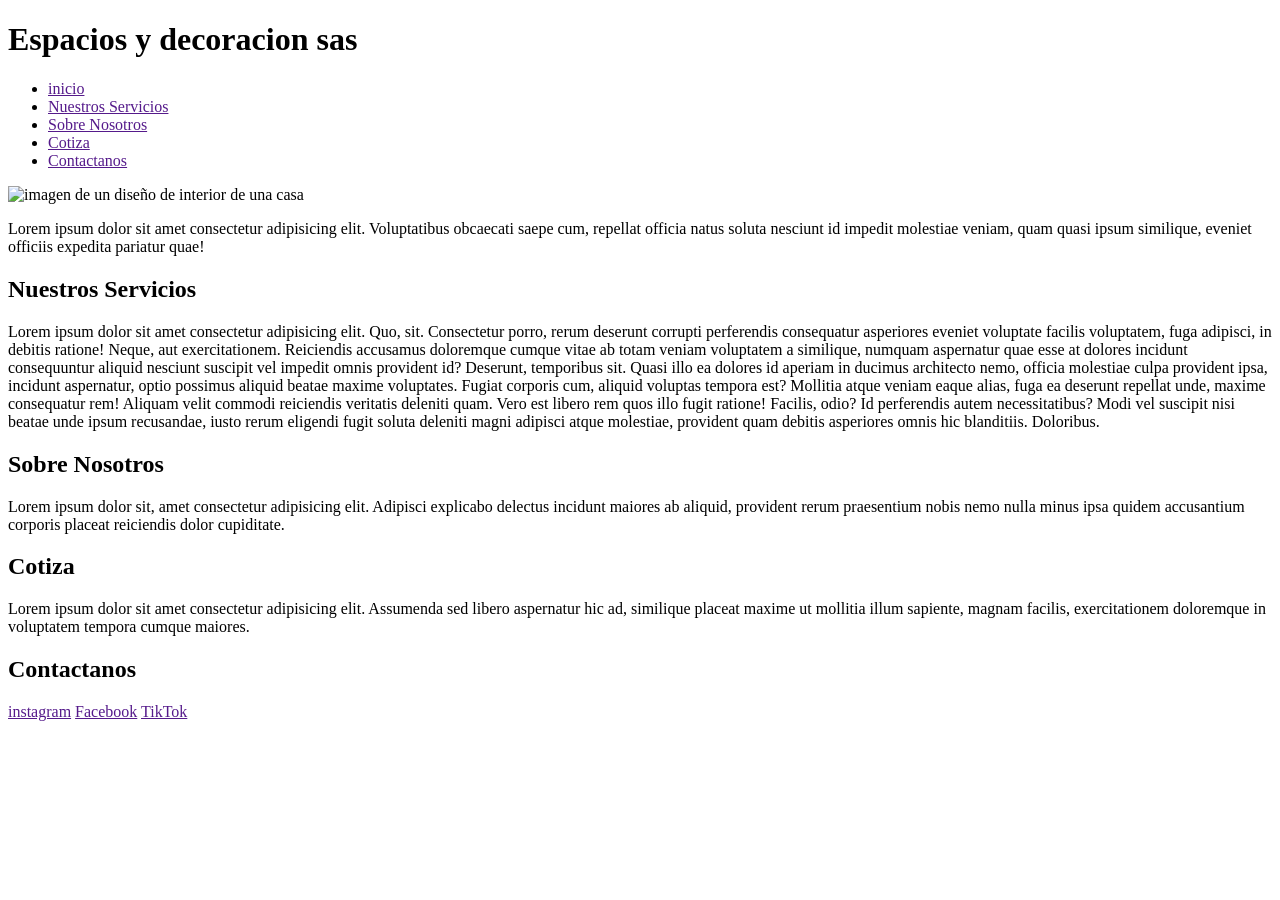
==== propiedades/index.html @ 1fd6c44a "Estructura html, empresa diseñadores de interiores" ====
<!DOCTYPE html>
<html lang="en">
<head>
    <meta charset="UTF-8">
    <meta name="viewport" content="width=device-width, initial-scale=1.0">
    <title>Document</title>
</head>
<body>
    <head>
        <h1>Espacios y decoracion sas</h1>
        <nav>
            <ul>
                <li><a href="">inicio</a></li>
                <li><a href="">Nuestros Servicios</a></li>
                <li><a href="">Sobre Nosotros</a></li>
                <li><a href="">Cotiza</a></li>
                <li><a href="">Contactanos</a></li>
            </ul>
        </nav>
    </head>
    <body>
        <section>
            <img src="https://encrypted-tbn0.gstatic.com/images?q=tbn:ANd9GcRShWYnSHN0LvNT80FM4I4Vkwlv0ozCQAkiRQ&s" alt="imagen de un diseño de interior de una casa">
            <p>Lorem ipsum dolor sit amet consectetur adipisicing elit. Voluptatibus obcaecati saepe cum, repellat officia natus soluta nesciunt id impedit molestiae veniam, quam quasi ipsum similique, eveniet officiis expedita pariatur quae!</p>
        </section>
        <section>
            <h2>Nuestros Servicios</h2>
            <p>Lorem ipsum dolor sit amet consectetur adipisicing elit. Quo, sit. Consectetur porro, rerum deserunt corrupti perferendis consequatur asperiores eveniet voluptate facilis voluptatem, fuga adipisci, in debitis ratione! Neque, aut exercitationem.
            Reiciendis accusamus doloremque cumque vitae ab totam veniam voluptatem a similique, numquam aspernatur quae esse at dolores incidunt consequuntur aliquid nesciunt suscipit vel impedit omnis provident id? Deserunt, temporibus sit.
            Quasi illo ea dolores id aperiam in ducimus architecto nemo, officia molestiae culpa provident ipsa, incidunt aspernatur, optio possimus aliquid beatae maxime voluptates. Fugiat corporis cum, aliquid voluptas tempora est?
            Mollitia atque veniam eaque alias, fuga ea deserunt repellat unde, maxime consequatur rem! Aliquam velit commodi reiciendis veritatis deleniti quam. Vero est libero rem quos illo fugit ratione! Facilis, odio?
            Id perferendis autem necessitatibus? Modi vel suscipit nisi beatae unde ipsum recusandae, iusto rerum eligendi fugit soluta deleniti magni adipisci atque molestiae, provident quam debitis asperiores omnis hic blanditiis. Doloribus.</p>
        </section>
        <section>
            <h2>Sobre Nosotros</h2>
            <p>Lorem ipsum dolor sit, amet consectetur adipisicing elit. Adipisci explicabo delectus incidunt maiores ab aliquid, provident rerum praesentium nobis nemo nulla minus ipsa quidem accusantium corporis placeat reiciendis dolor cupiditate.</p>
        </section>
        <section>
            <h2>Cotiza</h2>
            <p>Lorem ipsum dolor sit amet consectetur adipisicing elit. Assumenda sed libero aspernatur hic ad, similique placeat maxime ut mollitia illum sapiente, magnam facilis, exercitationem doloremque in voluptatem tempora cumque maiores.</p>
        </section>
    </body>
    <footer>
        <section>
            <h2>Contactanos</h2>
            <a href="">instagram</a>
            <a href="">Facebook</a>
            <a href="">TikTok</a>
        </section>

    </footer>
</body>
</html>
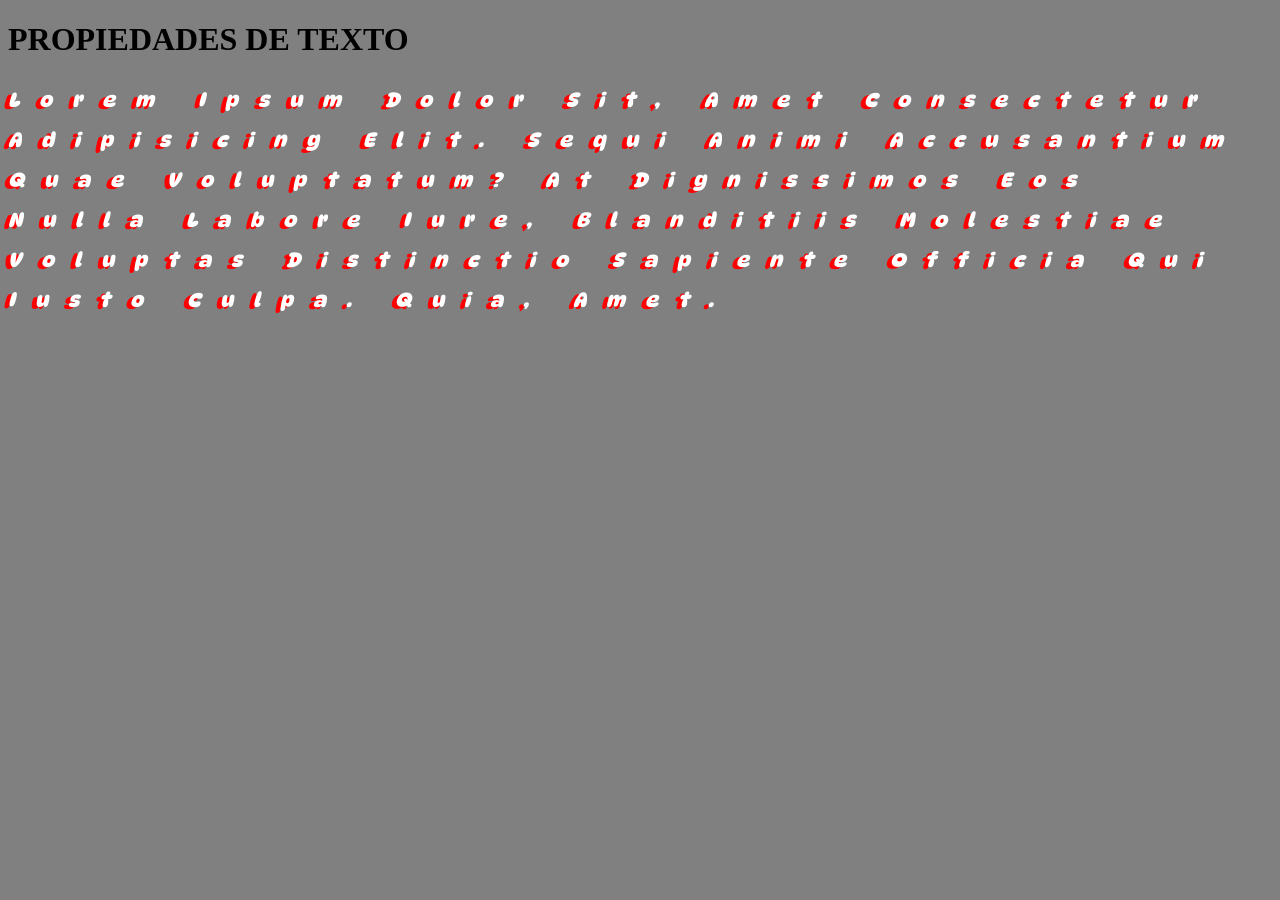
==== commit ff72b3e8: "propiedades de texto" ====
--- a/propiedades/index.html
+++ b/propiedades/index.html
@@ -3,51 +3,18 @@
 <head>
     <meta charset="UTF-8">
     <meta name="viewport" content="width=device-width, initial-scale=1.0">
+    <link rel="stylesheet" href="./styles.css">
+
+    <link rel="preconnect" href="https://fonts.googleapis.com">
+    <link rel="preconnect" href="https://fonts.gstatic.com" crossorigin>
+    <link href="https://fonts.googleapis.com/css2?family=DynaPuff:wght@400..700&display=swap" rel="stylesheet">
+    
     <title>Document</title>
 </head>
 <body>
-    <head>
-        <h1>Espacios y decoracion sas</h1>
-        <nav>
-            <ul>
-                <li><a href="">inicio</a></li>
-                <li><a href="">Nuestros Servicios</a></li>
-                <li><a href="">Sobre Nosotros</a></li>
-                <li><a href="">Cotiza</a></li>
-                <li><a href="">Contactanos</a></li>
-            </ul>
-        </nav>
-    </head>
-    <body>
-        <section>
-            <img src="https://encrypted-tbn0.gstatic.com/images?q=tbn:ANd9GcRShWYnSHN0LvNT80FM4I4Vkwlv0ozCQAkiRQ&s" alt="imagen de un diseño de interior de una casa">
-            <p>Lorem ipsum dolor sit amet consectetur adipisicing elit. Voluptatibus obcaecati saepe cum, repellat officia natus soluta nesciunt id impedit molestiae veniam, quam quasi ipsum similique, eveniet officiis expedita pariatur quae!</p>
-        </section>
-        <section>
-            <h2>Nuestros Servicios</h2>
-            <p>Lorem ipsum dolor sit amet consectetur adipisicing elit. Quo, sit. Consectetur porro, rerum deserunt corrupti perferendis consequatur asperiores eveniet voluptate facilis voluptatem, fuga adipisci, in debitis ratione! Neque, aut exercitationem.
-            Reiciendis accusamus doloremque cumque vitae ab totam veniam voluptatem a similique, numquam aspernatur quae esse at dolores incidunt consequuntur aliquid nesciunt suscipit vel impedit omnis provident id? Deserunt, temporibus sit.
-            Quasi illo ea dolores id aperiam in ducimus architecto nemo, officia molestiae culpa provident ipsa, incidunt aspernatur, optio possimus aliquid beatae maxime voluptates. Fugiat corporis cum, aliquid voluptas tempora est?
-            Mollitia atque veniam eaque alias, fuga ea deserunt repellat unde, maxime consequatur rem! Aliquam velit commodi reiciendis veritatis deleniti quam. Vero est libero rem quos illo fugit ratione! Facilis, odio?
-            Id perferendis autem necessitatibus? Modi vel suscipit nisi beatae unde ipsum recusandae, iusto rerum eligendi fugit soluta deleniti magni adipisci atque molestiae, provident quam debitis asperiores omnis hic blanditiis. Doloribus.</p>
-        </section>
-        <section>
-            <h2>Sobre Nosotros</h2>
-            <p>Lorem ipsum dolor sit, amet consectetur adipisicing elit. Adipisci explicabo delectus incidunt maiores ab aliquid, provident rerum praesentium nobis nemo nulla minus ipsa quidem accusantium corporis placeat reiciendis dolor cupiditate.</p>
-        </section>
-        <section>
-            <h2>Cotiza</h2>
-            <p>Lorem ipsum dolor sit amet consectetur adipisicing elit. Assumenda sed libero aspernatur hic ad, similique placeat maxime ut mollitia illum sapiente, magnam facilis, exercitationem doloremque in voluptatem tempora cumque maiores.</p>
-        </section>
-    </body>
-    <footer>
-        <section>
-            <h2>Contactanos</h2>
-            <a href="">instagram</a>
-            <a href="">Facebook</a>
-            <a href="">TikTok</a>
-        </section>
+    <h1>PROPIEDADES DE TEXTO</h1>
 
-    </footer>
+    <P>Lorem ipsum dolor sit, amet consectetur adipisicing elit. Sequi animi accusantium quae voluptatum? At dignissimos eos nulla labore iure, blanditiis molestiae voluptas distinctio sapiente officia qui iusto culpa. Quia, amet.</P>
+
 </body>
 </html>
--- a/propiedades/styles.css
+++ b/propiedades/styles.css
@@ -0,0 +1,21 @@
+body{
+    background-color: gray;
+}
+
+p{
+    color: white; /* cambia el color de la fuente */
+    font-size: 20px; /* cambia el tamaño de la fuente */
+    font-weight: bold; /* grosor de la letra */  
+    font-family: "DynaPuff";  /* familia o tipo de letra */
+    font-style:  italic; /* estilo de la letra, cursiva o normal */
+    /* text-decoration: underline dashed; */
+    text-transform: capitalize; /* transforma el texto, mayusc o minusc */
+    text-shadow: -5px 2px 0px red;
+    line-height: 40px;
+    letter-spacing: 20px;
+    /*  */
+}
+
+h1{
+    text-align: start;
+}
